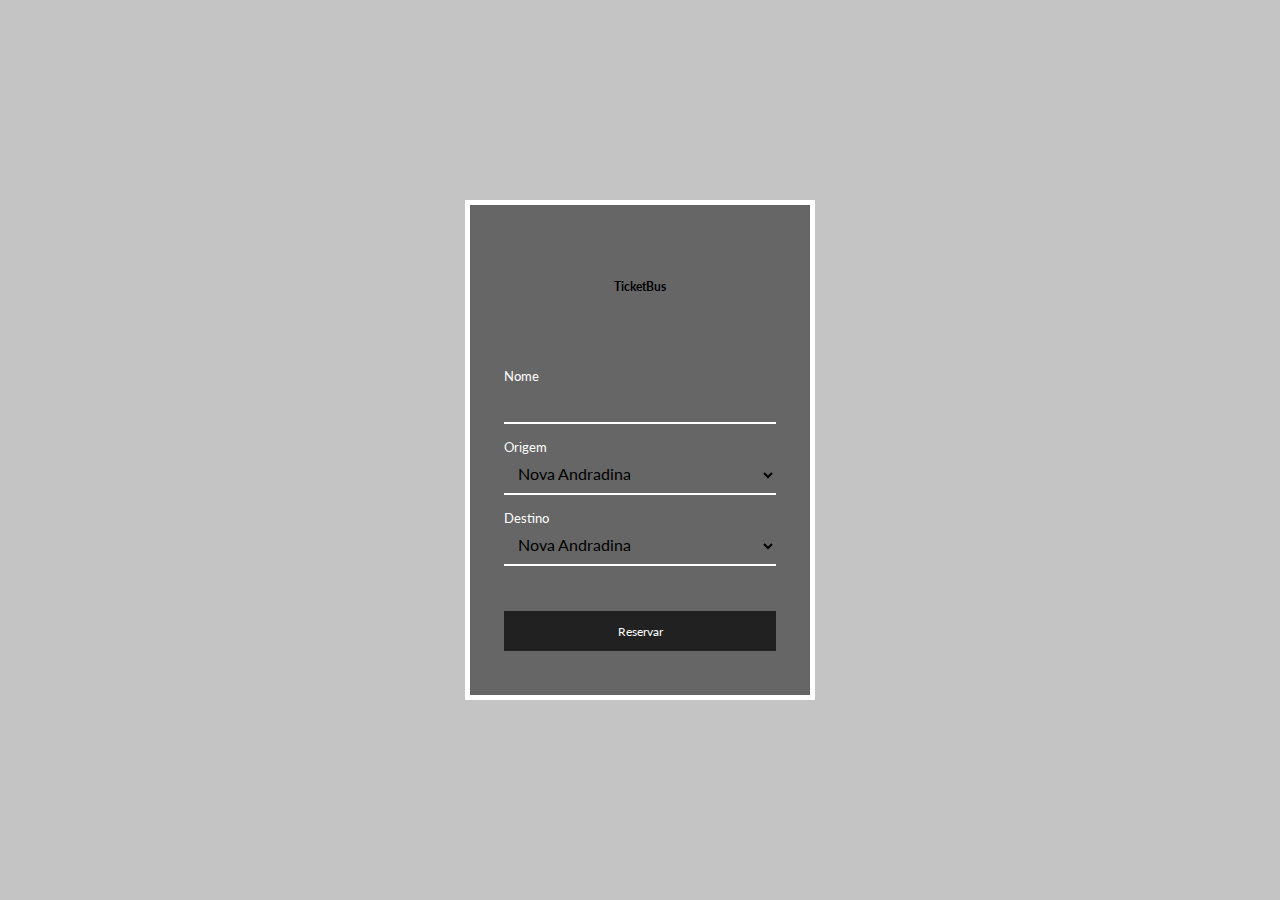
==== index.html @ 229683df "Adicionado pagina inicial" ====
<!DOCTYPE html>
<html lang="pt-br">
<head>
    <meta charset="UTF-8">
    <meta name="viewport" content="width=device-width, initial-scale=1.0">
    <meta http-equiv="X-UA-Compatible" content="ie=edge">
    <title>TicketBus</title>
    <link rel="stylesheet" href="css/main.css">
</head>
<body>
    <div class="container">
        <div class="content">
            <div class="container-title">
                <h1 class="titulo">TicketBus</h1>
            </div>
            <div class="form">
                <form class="form-container">
                    <div class="input-container">
                        <label for="nome">Nome</label>
                        <input id="nome" type="text">
                    </div>
                    <div class="input-container">
                        <label for="origem">Origem</label>
                        <select id="origem">
                            <option value="1">Nova Andradina</option>
                            <option value="2">Ivinhema</option>
                            <option value="3">Batayporã</option>
                        </select>
                    </div>
                    <div class="input-container">
                        <label for="destino">Destino</label>
                        <select id="destino">
                            <option value="1">Nova Andradina</option>
                            <option value="2">Ivinhema</option>
                            <option value="3">Batayporã</option>
                        </select>
                    </div>
                    <button class="btn">Reservar</button>
                </form>
            </div>
        </div>
    </div>
</body>
</html>
---- css/main.css ----
@import url('https://fonts.googleapis.com/css?family=Lato:400,700,900&display=swap');
*{
    margin: 0;
    padding: 0;
    box-sizing: border-box;
    font-size: 12px;
    font-family: 'Lato', sans-serif;
}

html, body{
    height: 100%;
}

.container{
    display: flex;
    justify-content: center;
    align-items: center;
    height: 100%;
    background-color: #C4C4C4;
}

.content{
    display: flex;
    justify-content: center;
    align-items: center;
    flex-direction: column;
    height: 500px;
    max-width: 80%;
    width: 350px;
    background: #666;
    border: solid 5px #ffffff;
}

.container-title{
    flex: 1;
    display: flex;
    align-items: center;
}

.form{
    /*display: flex;*/
    /*align-items: center;*/
    width: 80%;
    flex: 2;
}

.form-container{
    width: 100%;
}

.input-container input, .input-container select{
    width: 100%;
    border: 0;
    border-bottom: solid 2px #fff;
    border-radius: 0;
    background: none;
    margin-bottom: 15px;
    height: 40px;
    font-size: 1.3em;
    padding: 0 10px;
    outline: none;
}

.input-container input:focus, .input-container select:focus{
    border-bottom: solid 2px red;
}

.btn{
    width: 100%;
    height: 40px;
    background: #212121;
    color: white;
    border: 0;
    margin-top: 30px;
}

label{
    color: white;
    font-size: 1.1em;
}
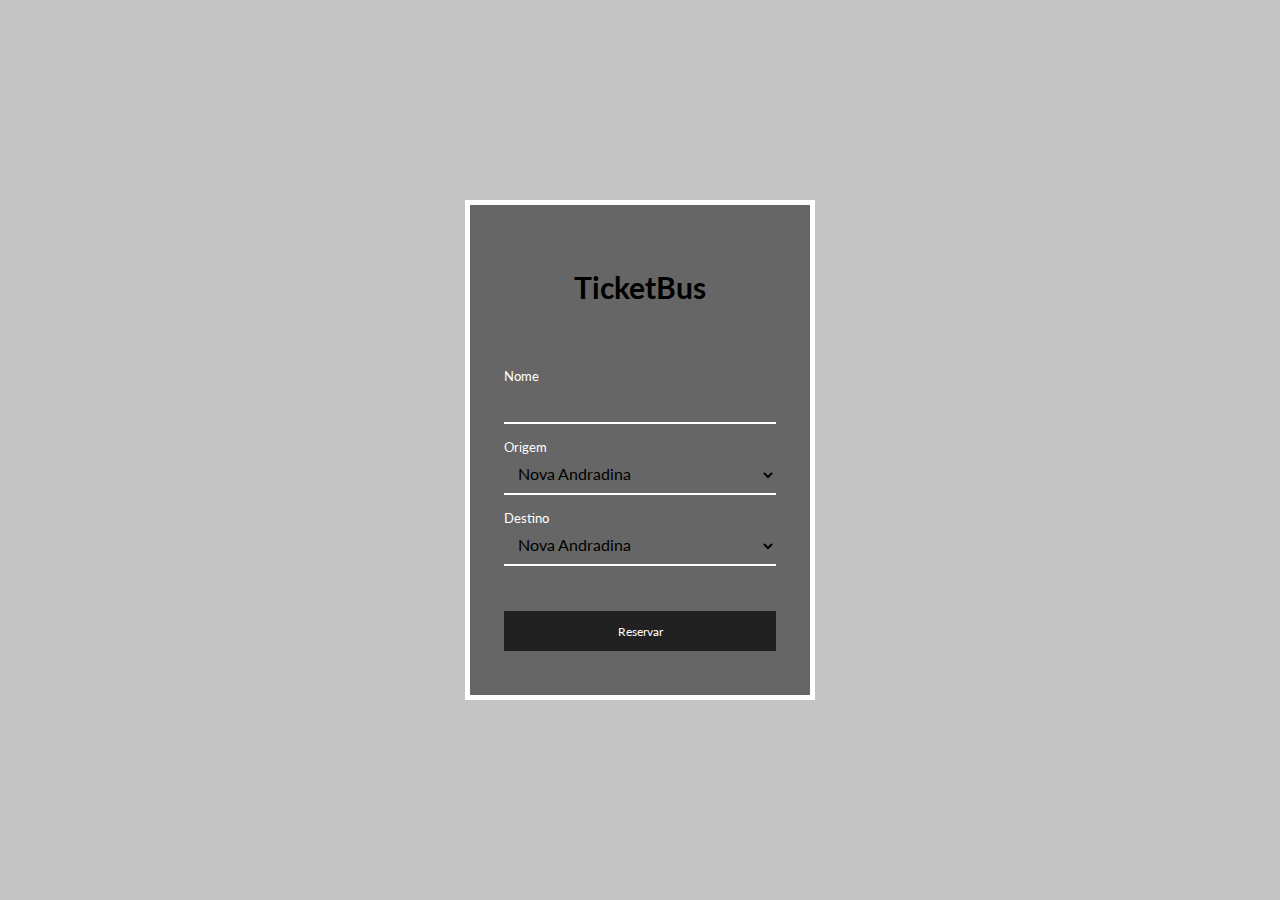
==== commit 9be15e56: "Sending data from first page to second" ====
--- a/index.html
+++ b/index.html
@@ -40,5 +40,6 @@
             </div>
         </div>
     </div>
+    <script src="form.js"></script>
 </body>
 </html>--- a/css/main.css
+++ b/css/main.css
@@ -35,6 +35,10 @@
     flex: 1;
     display: flex;
     align-items: center;
+}
+
+.container-title .titulo{
+    font-size: 2.5em;
 }
 
 .form{
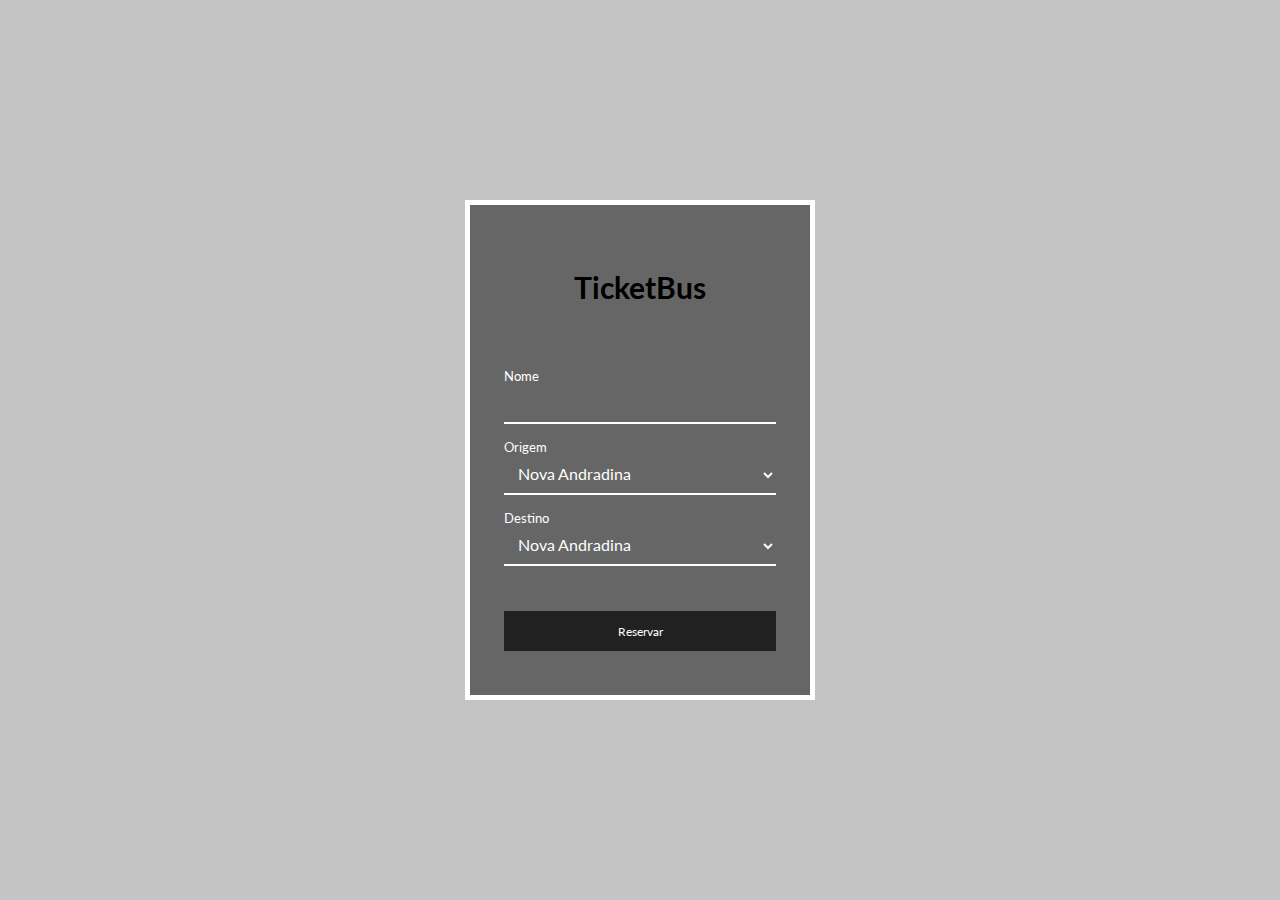
==== commit 17b8badf: "Adding modification in index and onibux html" ====
--- a/index.html
+++ b/index.html
@@ -4,6 +4,7 @@
     <meta charset="UTF-8">
     <meta name="viewport" content="width=device-width, initial-scale=1.0">
     <meta http-equiv="X-UA-Compatible" content="ie=edge">
+    <meta name="Description" content="Ticketbus">
     <title>TicketBus</title>
     <link rel="stylesheet" href="css/main.css">
 </head>
@@ -17,7 +18,7 @@
                 <form class="form-container">
                     <div class="input-container">
                         <label for="nome">Nome</label>
-                        <input id="nome" type="text">
+                        <input id="nome" type="text" required>
                     </div>
                     <div class="input-container">
                         <label for="origem">Origem</label>
@@ -35,11 +36,14 @@
                             <option value="3">Batayporã</option>
                         </select>
                     </div>
+                    <div class="erro">
+                        <p>Origem deve ser diferente de destino</p>
+                    </div>
                     <button class="btn">Reservar</button>
                 </form>
             </div>
         </div>
     </div>
-    <script src="form.js"></script>
+    <script src="js/form.js"></script>
 </body>
 </html>--- a/css/main.css
+++ b/css/main.css
@@ -63,6 +63,11 @@
     font-size: 1.3em;
     padding: 0 10px;
     outline: none;
+    color: #fff;
+}
+
+.input-container select option {
+    background-color: #00000088;
 }
 
 .input-container input:focus, .input-container select:focus{
@@ -83,3 +88,13 @@
     font-size: 1.1em;
 }
 
+.erro {
+    display: none;
+    background-color: rgba(255, 0, 0, 0.4);
+    padding: 15px 10px;
+}
+
+.erro p {
+    font-weight: bold;
+}
+
